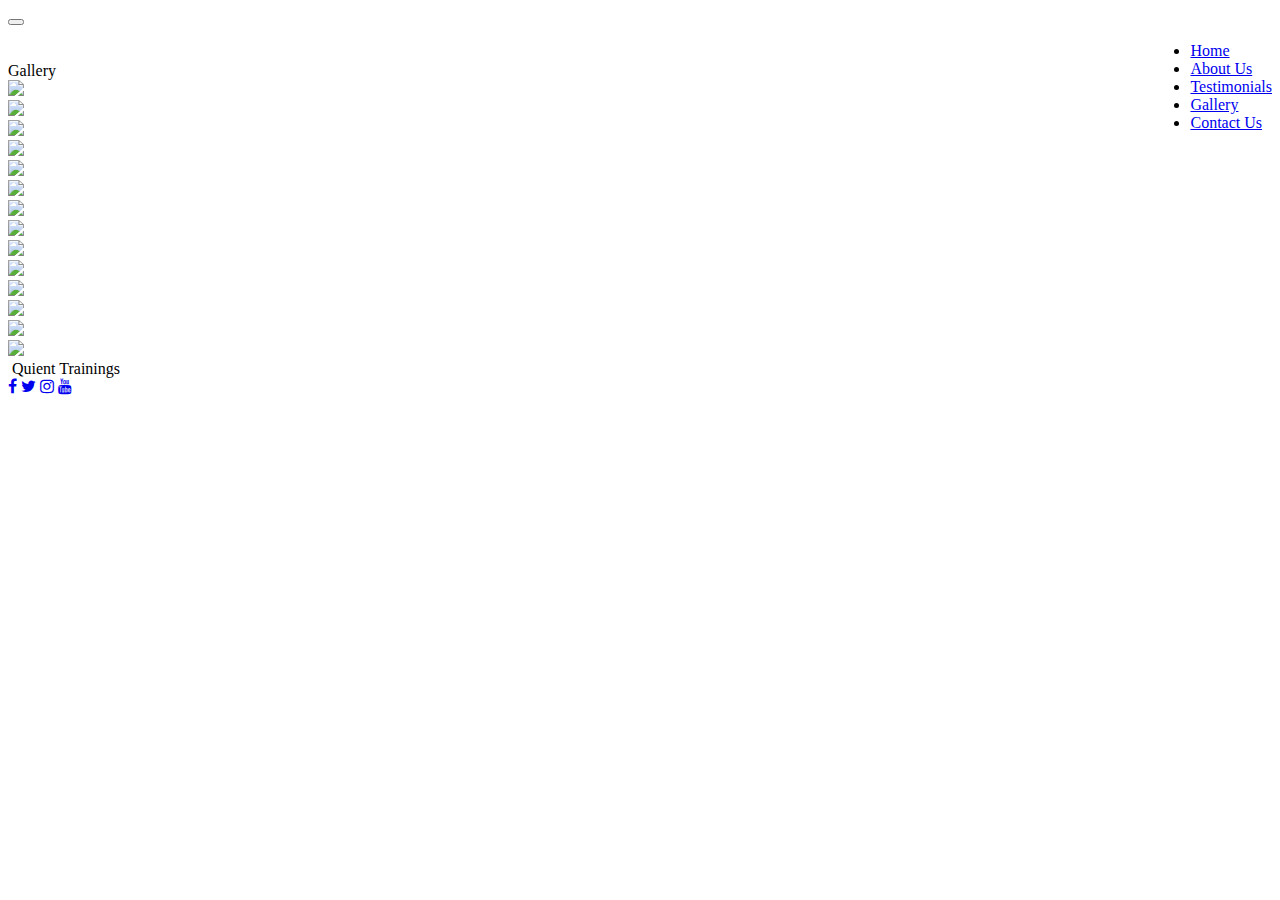
==== gallery.html @ 98b6ec90 "Add files via upload" ====
<!DOCTYPE html>
<html>

<head>
    <title>Subex</title>
    <meta charset="UTF-8">
    <meta name="viewport" content="width=device-width, initial-scale=1.0">
    <link href="https://fonts.googleapis.com/icon?family=Material+Icons" rel="stylesheet">
    <!--<link href="css/animations.css" rel="stylesheet" type="text/css"/>-->
    <link type="text/css" rel="stylesheet" href="css/materialize.css" media="screen,projection" />
    <link href="css/bootstrap.min.css" rel="stylesheet">
    <link href="css/main.css" rel="stylesheet">
    <link href="css/font-awesome.css" rel="stylesheet" type="text/css" />
    <link type="text/css" rel="stylesheet" href="css/style.css?ver=1.6" />
    <link href="css/responsive.css" rel="stylesheet" type="text/css" />
    <link href="css/owl.carousel.min.css" rel="stylesheet" type="text/css" />
    <link href="css/owl.theme.default.min.css" rel="stylesheet" type="text/css" />
    <link href="https://fonts.googleapis.com/css2?family=Raleway:wght@100;200;300;400;500;600;700;800;900&display=swap" rel="stylesheet">
    <link rel="stylesheet" href="https://cdnjs.cloudflare.com/ajax/libs/font-awesome/4.7.0/css/font-awesome.min.css">
</head>

<body>
    <header class="white" id="header_fixed">
        <nav class="navbar navbar-inverse fixed-header " id="top1">
            <div class="container">
                <div class="row">
                    <div class="col-lg-12 col-md-12 col-sm-12 col-xs-12">
                        <div class="navbar-header">
                            <button type="button" class="navbar-toggle" data-toggle="collapse" data-target="#myNavbar">
                                  <span class="icon-bar"></span>
                                  <span class="icon-bar"></span> 
                                  <span class="icon-bar"></span> 
                              </button>
                            <a href="index2.html"><img src="images/logo2.png" alt=""></a>
                        </div>
                        <div class="collapse navbar-collapse pull-right" id="myNavbar">
                            <ul class="nav navbar-nav">
                                <li class="active"><a href="index.html">Home</a></li>
                                <li class=""><a href="index.html#about">About Us</a></li>
                                <li class=""><a href="testimonials.html">Testimonials</a></li>
                                <li class=""><a href="gallery.html">Gallery</a></li>
                                <li class=""><a href="contact.php">Contact Us</a></li>
                            </ul>
                        </div>
                    </div>
                </div>
            </div>
        </nav>
    </header>
    <section class="gallery" id="life">
        <div>&nbsp;</div>
        <div>&nbsp;</div>
        <div class="container">
            <div class="row">
                <div class="col xl12 s12 l12 m12 animatedParent">
                    <div class="wrapper">
                        <div class="heading2"> Gallery </div>
                    </div>
                </div>
            </div>
            <div class="row">
                <div class="col x5 s12 m5 gallery-box">
                    <div class="verticle-large-img_box"> <img class="materialboxed" src="images/g1.jpg" /> </div>
                </div>
                <div class="col x5 s12 m5 gallery-box">
                    <div class="verticle-large-img_box"> <img class="materialboxed" src="images/g2.jpg" /> </div>
                </div>
                <div class="col x2 s4 m2 gallery-box">
                    <div class="verticle-large-img_box"> <img class="materialboxed" src="images/g3.jpg" /> </div>
                </div>
            </div>
            <div class="row">
                <div class="col x2 s6 m2 gallery-box">
                    <div class="verticle-large-img_box"> <img class="materialboxed" src="images/g4.jpg" /> </div>
                </div>
                <div class="col x6 s6 m6 gallery-box">
                    <div class="verticle-large-img_box"> <img class="materialboxed" src="images/g5.jpg" /> </div>
                </div>
                <div class="col x2 s6 m2 gallery-box">
                    <div class="verticle-large-img_box"> <img class="materialboxed" src="images/g6.jpg" /> </div>
                </div>
                <div class="col x2 s6 m2 gallery-box">
                    <div class="verticle-large-img_box"> <img class="materialboxed" src="images/g7.jpg" /> </div>
                </div>
            </div>
            <div class="row">
                <div class="col x5 s12 m5 gallery-box">
                    <div class="verticle-large-img_box"> <img class="materialboxed" src="images/g8.jpg" /> </div>
                </div>
                <div class="col x5 s12 m5 gallery-box">
                    <div class="verticle-large-img_box"> <img class="materialboxed" src="images/g9.jpg" /> </div>
                </div>
                <div class="col x2 s4 m2 gallery-box">
                    <div class="verticle-large-img_box"> <img class="materialboxed" src="images/g10.jpg" /> </div>
                </div>
            </div>
            <div class="row">
                <div class="col x2 s6 m2 gallery-box">
                    <div class="verticle-large-img_box"> <img class="materialboxed" src="images/g4.jpg" /> </div>
                </div>
                <div class="col x6 s6 m6 gallery-box">
                    <div class="verticle-large-img_box"> <img class="materialboxed" src="images/g5.jpg" /> </div>
                </div>
                <div class="col x2 s6 m2 gallery-box">
                    <div class="verticle-large-img_box"> <img class="materialboxed" src="images/g6.jpg" /> </div>
                </div>
                <div class="col x2 s6 m2 gallery-box">
                    <div class="verticle-large-img_box"> <img class="materialboxed" src="images/g7.jpg" /> </div>
                </div>
            </div>
    </section>
    <section>
        <footer>
            <div class="content">
                <div class="top">
                    <div class="logo-details">
                        <img src="images/logo2.png" alt="">
                        <span class="logo_name">Quient Trainings</span>
                    </div>
                    <div class="media-icons">
                        <a href="#"><i class="fa fa-facebook-f"></i></a>
                        <a href="#"><i class="fa fa-twitter"></i></a>
                        <a href="#"><i class="fa fa-instagram"></i></a>
                        <a href="#"><i class="fa fa-youtube"></i></a>
                    </div>
                </div>
            </div>
        </footer>
    </section>

</body>

</html>
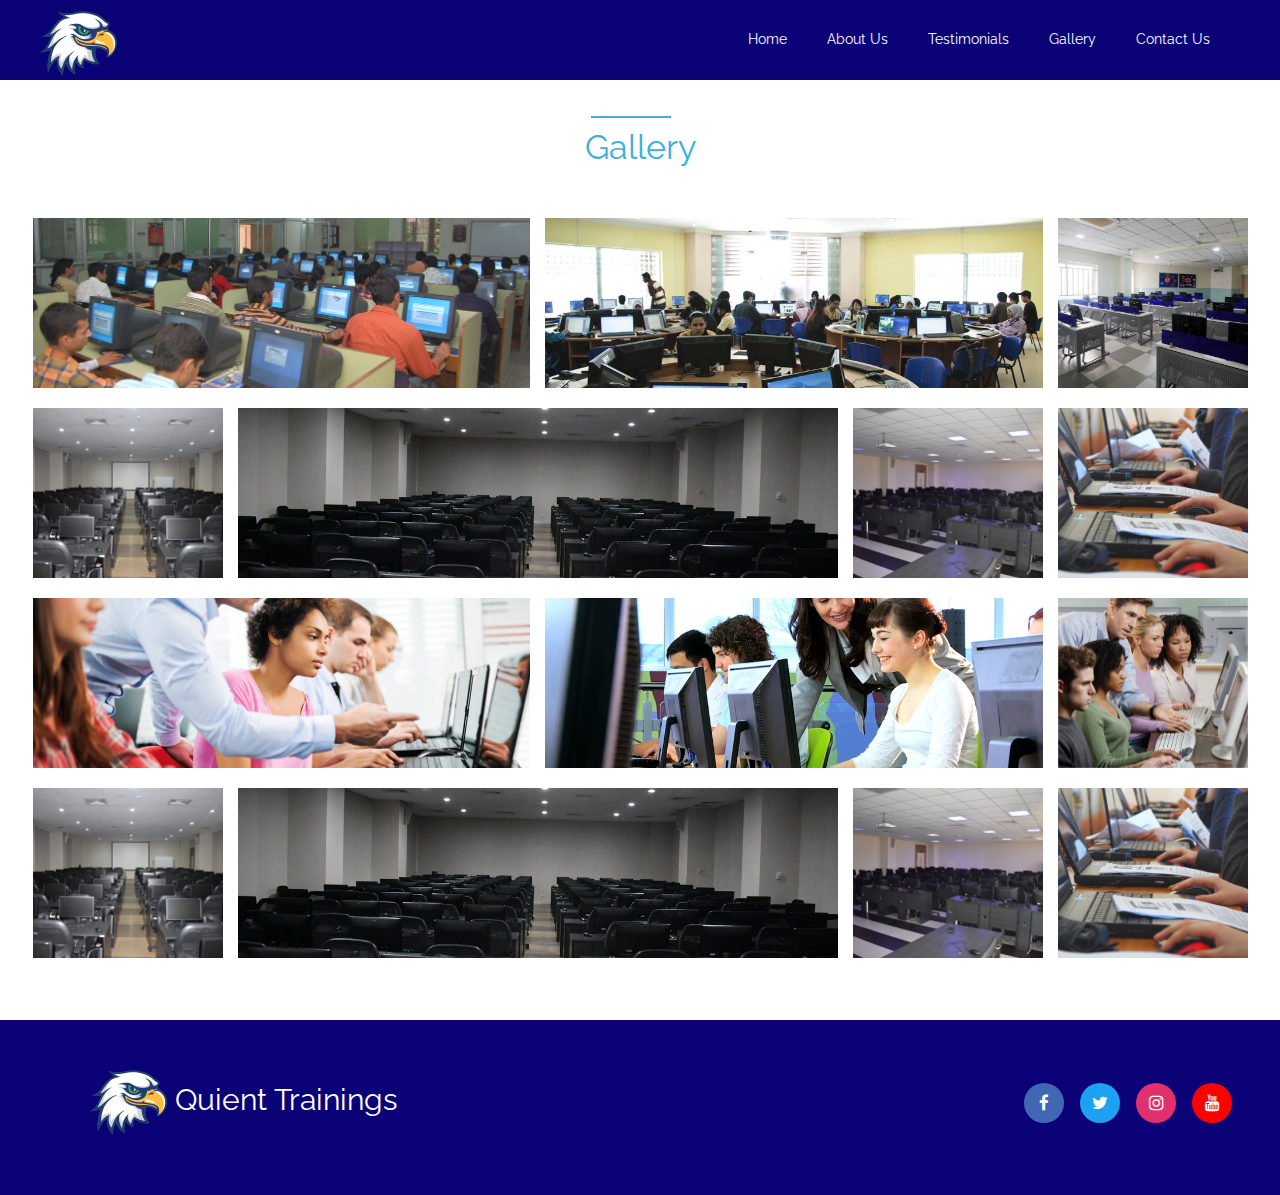
==== commit 8b8e0162: "Update gallery.html" ====
--- a/gallery.html
+++ b/gallery.html
@@ -2,7 +2,7 @@
 <html>
 
 <head>
-    <title>Subex</title>
+    <title>Quient Training</title>
     <meta charset="UTF-8">
     <meta name="viewport" content="width=device-width, initial-scale=1.0">
     <link href="https://fonts.googleapis.com/icon?family=Material+Icons" rel="stylesheet">
@@ -130,4 +130,4 @@
 
 </body>
 
-</html>+</html>
